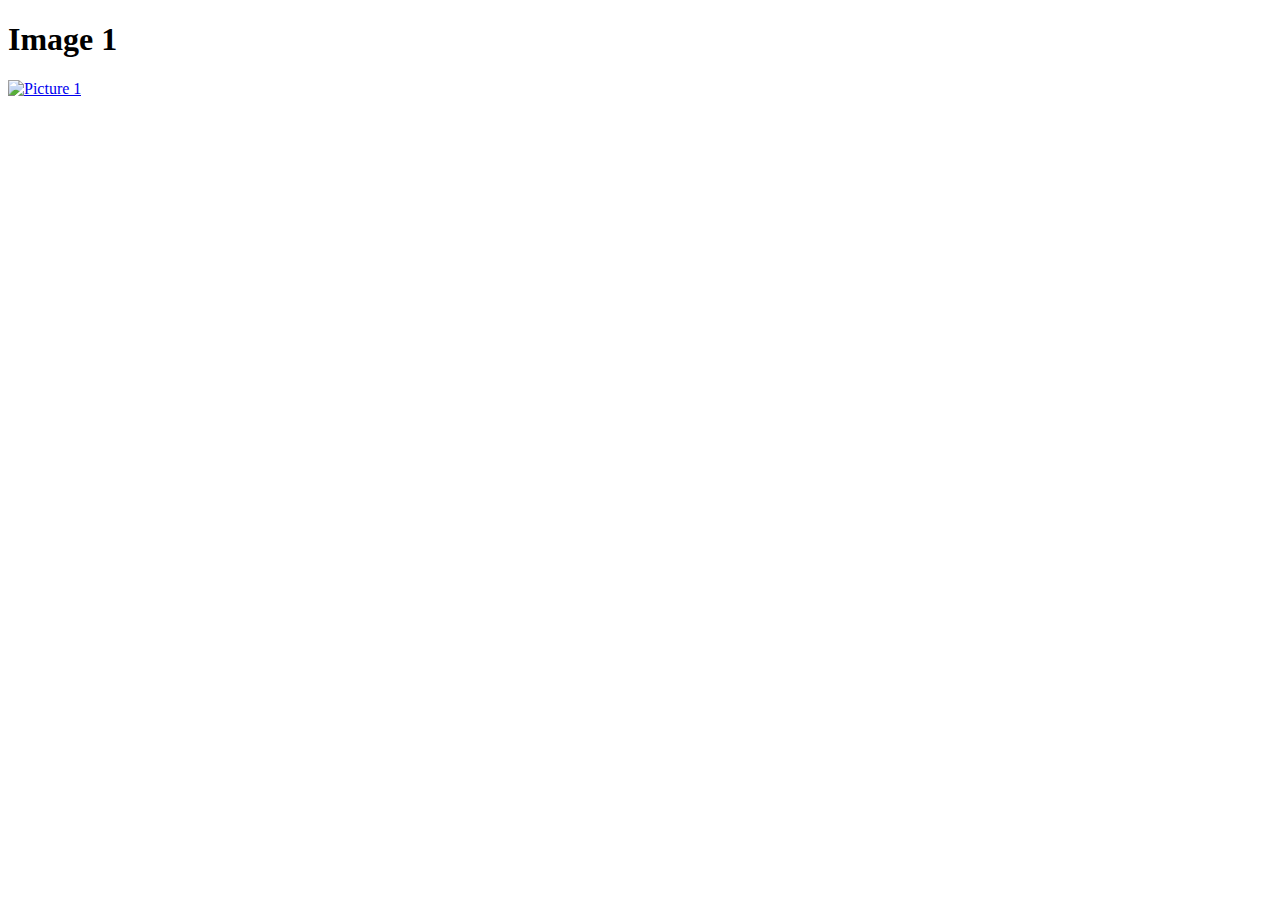
==== 1.html @ eff29256 "Initial commit" ====
<!DOCTYPE html>
<html lang="en">
<head>
    <meta charset="UTF-8">
    <meta name="viewport" content="width=device-width, initial-scale=1.0">
    <meta http-equiv="X-UA-Compatible" content="ie=edge">
    <title>Document</title>
</head>
<h1>Image 1</h1>
<body>
</body>
<a href="2.html">
<img src="https://images.unsplash.com/photo-1548255384-84a1a5a5b80a?ixlib=rb-1.2.1&ixid=eyJhcHBfaWQiOjEyMDd9&auto=format&fit=crop&w=1610&q=80" alt="Picture 1"width="1920" height="1080"> 
</a>

</html>
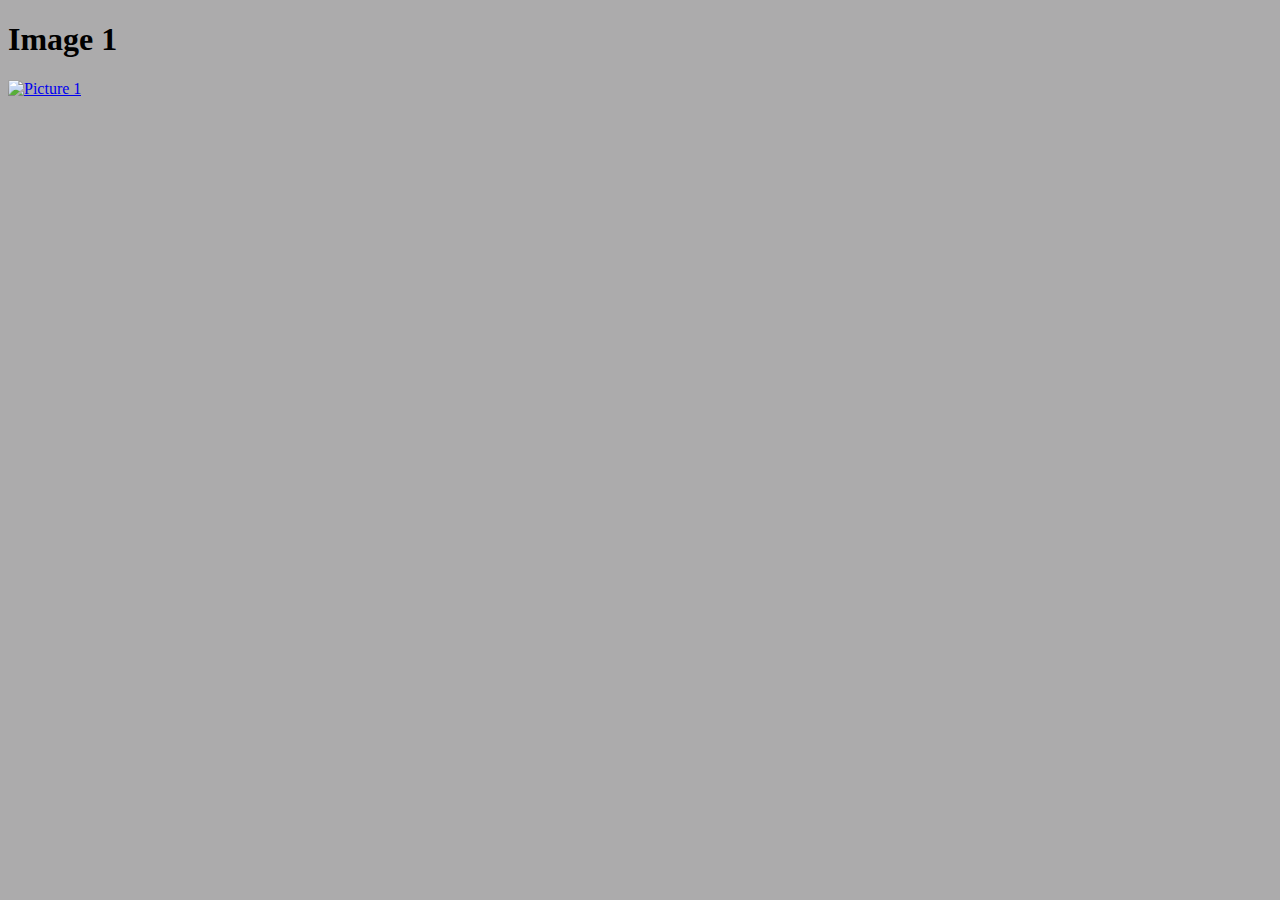
==== commit 5c27bbe9: "2.3.19 Added Fixed Elements" ====
--- a/1.html
+++ b/1.html
@@ -4,13 +4,15 @@
     <meta charset="UTF-8">
     <meta name="viewport" content="width=device-width, initial-scale=1.0">
     <meta http-equiv="X-UA-Compatible" content="ie=edge">
+    <link rel="stylesheet" href="/css/styles.css">
+    <link rel="stylesheet" href="https://use.typekit.net/pwf2cvf.css">
     <title>Document</title>
 </head>
 <h1>Image 1</h1>
 <body>
 </body>
 <a href="2.html">
-<img src="https://images.unsplash.com/photo-1548255384-84a1a5a5b80a?ixlib=rb-1.2.1&ixid=eyJhcHBfaWQiOjEyMDd9&auto=format&fit=crop&w=1610&q=80" alt="Picture 1"width="1920" height="1080"> 
+<img src="https://images.unsplash.com/photo-1548255384-84a1a5a5b80a?ixlib=rb-1.2.1&ixid=eyJhcHBfaWQiOjEyMDd9&auto=format&fit=crop&w=1610&q=80" alt="Picture 1">
 </a>
 
 </html> --- a/css/styles.css
+++ b/css/styles.css
@@ -0,0 +1,98 @@
+body{
+    background-color: #acabac;
+}
+img{
+    max-width:100%;
+    height:auto;
+   
+    
+}
+h1.fixed {
+    position: fixed;
+    display: block;
+    top: 0%;
+    left: 60%;
+    width: 300px;
+    
+    
+
+   font:outline; 
+   font-family: futura-pt, sans-serif;
+    font-weight: 400;
+    font-style: normal;
+    
+}
+
+
+p {font-family: 
+futura-pt-condensed, sans-serif;
+font-weight: 400;
+font-style: normal;
+text-align: left; 
+border-inline-start-width: 2in;
+margin-left: 10px;
+
+
+}
+h2 {text-align: center;
+}
+
+
+href {color-adjust:hotpink;
+    margin-right: 100%
+ }
+
+ .bg-img {
+ 
+    background-image: url("https://images.unsplash.com/photo-1548919973-5cef591cdbc9?ixlib=rb-1.2.1&ixid=eyJhcHBfaWQiOjEyMDd9&auto=format&fit=crop&w=1350&q=80");
+  
+    min-height: 380px;
+  
+
+    background-position: absolute;
+    background-repeat: no-repeat;
+    background-size: cover;
+  
+  
+    position: center;
+  }
+/* The sidebar menu */
+.sidenav {
+    height: auto; 
+    width: 110px;
+    position: fixed; 
+    z-index: 0; /* Stay on top */
+    bottom: 50%; /* Stay at the top */
+    left: 110;
+    background-color: rgb(255, 255, 255); 
+    overflow-x: visible; /* Disable horizontal scroll */
+    padding-top: 10px;
+  }
+  
+
+  .sidenav a {
+    padding: 6px 8px 6px 16px;
+    text-decoration: none;
+    font-size: 25px;
+    color: #818181;
+    display: float;
+  }
+  
+ 
+  .sidenav a:hover {
+    color: #000000;
+  
+      }
+  
+
+  .main {
+    margin-left: 110px; 
+    padding: 0px 10px;
+  }
+  
+  @media screen and (max-height: 450px) {
+    .sidenav {padding-top: 15px;}
+    .sidenav a {font-size: 18px;}
+  }
+
+  